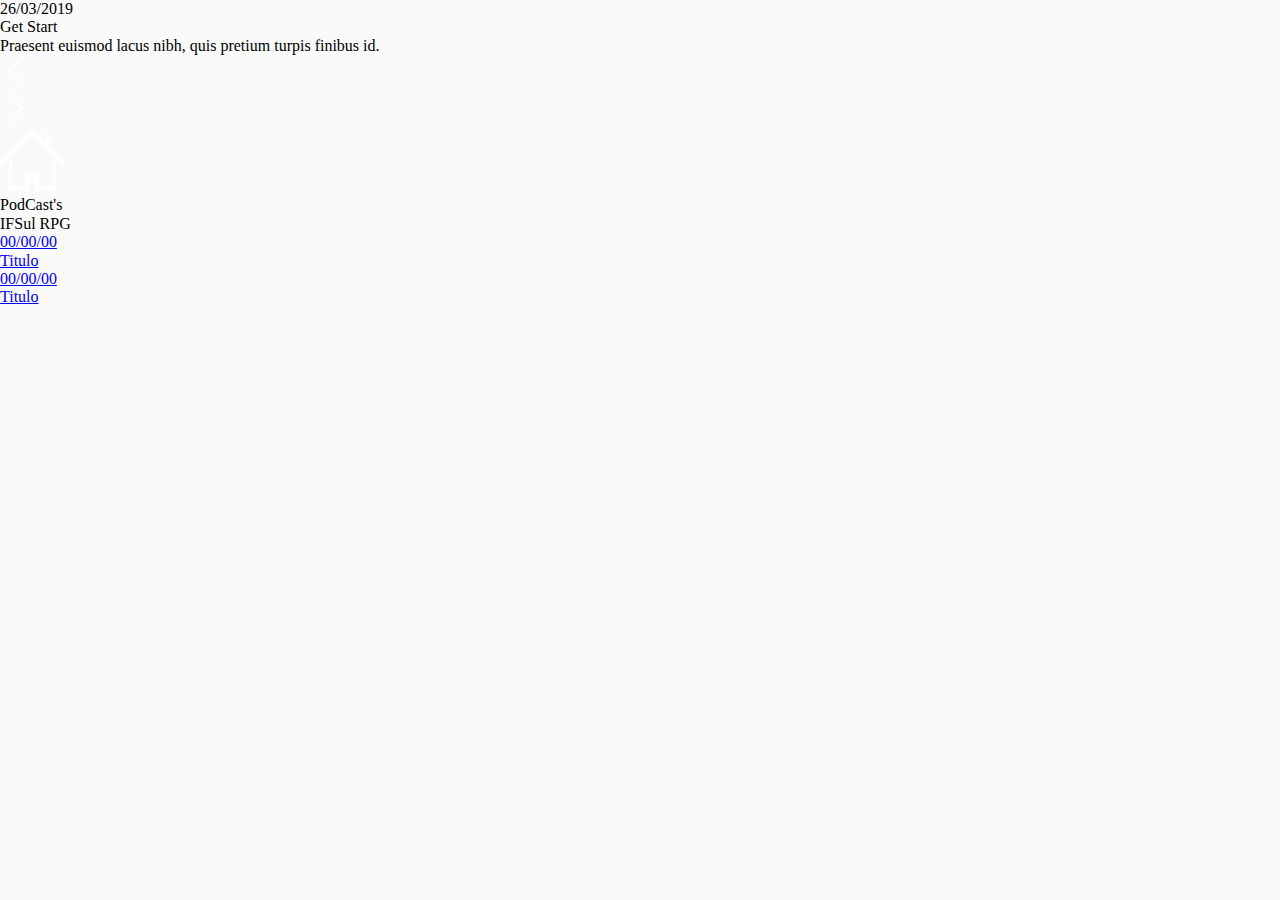
==== PAGES/podcast.html @ 2ef9dedf "New UI/UX" ====
<!DOCTYPE html>
<html>

<head>
    <title>IFSul RPG</title>
    <!--METAS-->
    <meta charset="UTF-8">
    <meta name="viewport" content="width=device-width, initial-scale=1">
    <meta http-equiv="X-UA-Compatible" content="IE=edge">
    <meta name="keywords" content="PodCast, RPG, IFSul">
    <meta name="language" content="PT-BR">
    <meta name="author" content="Nome">
    <meta name="robots" ontent="noindex">
    <meta name="googlebot" content="noindex">
    <!--LINKS CSS-->
    <link rel="stylesheet" type="text/CSS" href="../CSS/GERAL/GERAL.css">
    <link rel="stylesheet" type="text/CSS" href="../CSS/NORMALIZE/NORMALIZE.css">
    <link rel="stylesheet" type="text/CSS" href="../CSS/01 - HEADER/header.css">
    <link rel="stylesheet" type="text/CSS" href="../CSS/02 - CONTROLE/controle.css">
    <link rel="stylesheet" type="text/CSS" href="../CSS/03 - MAIN/main.css">
    <link rel="stylesheet" type="text/CSS" href="../CSS/P 01/01 CARDS/cards.css">
    <link rel="stylesheet" type="text/CSS" href="../CSS/06 - FOOTER/footer.css">
    <!--LINKS JS-->
    <script type="text/JavaScript" src="../JS/CONTROLE/controle.js"></script>
    <!--FONTES-->
    <link href="https://fonts.googleapis.com/css?family=Open+Sans" rel="stylesheet">
    <link href="https://fonts.googleapis.com/css?family=Lalezar" rel="stylesheet">
    <link href="https://fonts.googleapis.com/css?family=Rubik" rel="stylesheet">
    <!--FAV ICON-->
    <link rel="icon" type="image/png" href="#" />
</head>

<body onload="load()">
    <!-- 01 -->
    <header>
        <div class="content-top"></div>
        <div class="content-bot">
            <div class="container">
                <div class="data" id="data"></div>
                <div class="title" id="title"></div>
                <div class="text" id="text"></div>
            </div>
        </div>
    </header>

    <!-- 02 -->
    <div class="controle">
        <div class="container">
            <div class="btns">
                <div class="left"><img onclick="left()" src="../IMG/02 - CONTROLE/01.png"></div>
                <div class="right"><img onclick="right()" src="../IMG/02 - CONTROLE/02.png"></div>
            </div>
        </div>
    </div>
    <div class="controle" id="controleCards">
        <div class="container">
            <div class="btns">

                <a href="../index.html"><img src="../IMG/02 - CONTROLE/03.png"></a>

            </div>
        </div>
    </div>

    <!-- 03 -->
    <main>
        <div class="title">
            <div class="container">PodCast's</div>
        </div>
        <div class="sub">
            <div class="container">IFSul RPG</div>
        </div>
    </main>

    <!-- P 01-->
    <div class="cards">
        <!-- CARD 1-->
        <a href="#">
            <div class="card" id="card1">
                <div class="top">
                    <div class="container">00/00/00</div>
                </div>
                <div class="center"></div>
                <div class="bot">
                    <div class="container">Titulo</div>
                </div>
            </div>
        </a>
        <!-- CARD 2-->
        <a href="#">
            <div class="card" id="card2">
                <div class="top">
                    <div class="container">00/00/00</div>
                </div>
                <div class="center"></div>
                <div class="bot">
                    <div class="container">Titulo</div>
                </div>
            </div>
        </a>
    </div>
    <!-- 06 -->
    <footer></footer>
</body>

</html>
---- CSS/GERAL/GERAL.css ----
body {
    background-color: rgb(250, 250, 250);
}

:root {
    --cor: #3f3f3f;
    --verde: #6CDA98;
    --flex: flex;
    --justify: center;
    --align: center;
    --fonte1: 'Open Sans', sans-serif;
    --fonte2: 'Lalezar', cursive;
    --titulos: 'Rubik', sans-serif;
}
---- CSS/01 - HEADER/header.css ----
@media only screen and (max-width: 800px) {
    header {
        width: 100%;
        height: 400px;
        background-color: var(--cor);
        background-image: url("../../IMG/01\ -\ HEADER/01.jpg");
        background-position: center;
        background-size: cover;
        color: #fff;
    }
    header .content-top {
        width: 100%;
        height: 55%;
    }
    header .content-bot {
        width: 100%;
        height: 45%;
        display: var(--flex);
        justify-content: var(--justify);
        align-items: var(--align);
    }
    header .content-bot .container {
        width: 90%;
        height: 100%;
        /* background-color: brown; */
    }
    header .content-bot .container .data {
        display: var(--flex);
        align-items: var(--align);
        width: 100%;
        height: 20%;
        font-family: var(--fonte1);
        /* background-color: aqua; */
    }
    header .content-bot .container .title {
        display: var(--flex);
        align-items: var(--align);
        width: 100%;
        height: 30%;
        font-family: var(--fonte2);
        font-size: 28pt;
        /* background-color: blue; */
    }
    header .content-bot .container .text {
        display: var(--flex);
        align-items: var(--align);
        width: 100%;
        height: 25%;
        font-family: var(--fonte1);
        font-size: 10pt;
        /* background-color: chartreuse; */
    }
}
---- CSS/02 - CONTROLE/controle.css ----
@media only screen and (max-width: 800px) {
    .controle {
        margin-top: -34px;
        width: 100%;
        height: 56px;
        display: var(--flex);
        justify-content: var(--justify);
        align-items: var(--align);
        /* background-color: aquamarine; */
    }
    .controle .container {
        width: 85%;
        height: 100%;
        display: var(--flex);
        justify-content: flex-end;
        align-items: var(--align);
        /* background-color: brown; */
    }
    .controle .container .btns {
        border-radius: 8px;
        width: 120px;
        height: 90%;
        background-color: var(--verde);
        display: var(--flex);
        justify-content: var(--justify);
        align-items: var(--align);
        flex-wrap: nowrap;
        box-shadow: 0px 1px 10px 1px rgba(0, 0, 0, 0.05);
    }
    .controle .container .btns IMG {
        width: 35%;
        cursor: pointer;
    }
    .controle .container .btns .left {
        width: 50%;
        height: 100%;
        display: var(--flex);
        justify-content: var(--justify);
        align-items: var(--align);
    }
    .controle .container .btns .right {
        width: 50%;
        height: 100%;
        display: var(--flex);
        justify-content: var(--justify);
        align-items: var(--align);
    }
}
---- CSS/03 - MAIN/main.css ----
@media only screen and (max-width: 800px) {
    main {
        margin-top: 30px;
        width: 100%;
        height: 400px;
        color: #3f3f3f;
        /* background-color: var(--cor); */
    }
    main .title {
        width: 100%;
        height: 60px;
        display: var(--flex);
        justify-content: var(--justify);
        align-items: var(--align);
        /* background-color: aqua; */
    }
    main .title .container {
        width: 90%;
        height: 100%;
        display: var(--flex);
        align-items: var(--align);
        font-family: var(--titulos);
        font-size: 22pt;
    }
    main .sub {
        width: 100%;
        height: 20px;
        display: var(--flex);
        justify-content: var(--justify);
        align-items: var(--align);
        /* background-color: aqua; */
    }
    main .sub .container {
        width: 90%;
        height: 100%;
        display: var(--flex);
        align-items: var(--align);
        font-family: var(--fonte1);
        font-size: 10pt;
    }
    main .text {
        margin-top: 40px;
        width: 100%;
        height: 220px;
        display: var(--flex);
        justify-content: var(--justify);
        align-items: var(--align);
        /* background-color: aqua; */
    }
    main .text .container {
        width: 85%;
        height: 100%;
        display: var(--flex);
        align-items: var(--align);
        font-family: var(--titulos);
        font-size: 11pt;
        text-align: justify;
        /* background-color: aqua; */
    }
}
---- CSS/P 01/01 CARDS/cards.css ----
@media only screen and (max-width: 800px) {
    .cards {
        margin-top: -280px;
        width: 100%;
        /* background-color: var(--cor); */
        display: var(--flex);
        justify-content: var(--justify);
        align-items: var(--align);
        flex-wrap: wrap;
    }
    .cards a {
        width: 85%;
        height: 200px;
        border-radius: 8px;
        color: var(--cor);
        text-decoration: none;
        margin-bottom: 40px;
    }
    .cards a .card {
        width: 100%;
        height: 100%;
        background-color: var(--verde);
        border-radius: 8px;
    }
    .cards a .card .top {
        width: 100%;
        height: 20%;
        /* background-color: brown; */
        display: var(--flex);
        justify-content: var(--justify);
        align-items: var(--align);
    }
    .cards a .card .top .container {
        width: 85%;
        height: 100%;
        display: var(--flex);
        align-items: var(--align);
        font-family: var(--fonte1);
        /* background-color: chartreuse; */
    }
    .cards a .card .center {
        width: 100%;
        height: 20%;
    }
    .cards a .card .bot {
        width: 100%;
        height: 60%;
        display: var(--flex);
        justify-content: var(--justify);
        align-items: var(--align);
        /* background-color: blue; */
    }
    .cards a .card .bot .container {
        width: 85%;
        height: 100%;
        display: var(--flex);
        align-items: var(--align);
        font-family: var(--titulos);
        font-size: 24pt;
        /* background-color: chartreuse; */
    }
    #controleCards {
        margin-left: 38%;
        margin-top: -56px;
        width: 60px;
    }
    #controleCards .btns a {
        display: var(--flex);
        justify-content: var(--justify);
        align-items: var(--align);
        width: 100%;
        height: 100%;
    }
    #controleCards IMG {
        width: 45%;
    }
}
---- CSS/06 - FOOTER/footer.css ----
@media only screen and (max-width: 800px) {
    footer {
        width: 100%;
        height: 70px;
        background-color: rgb(235, 235, 235);
    }
}
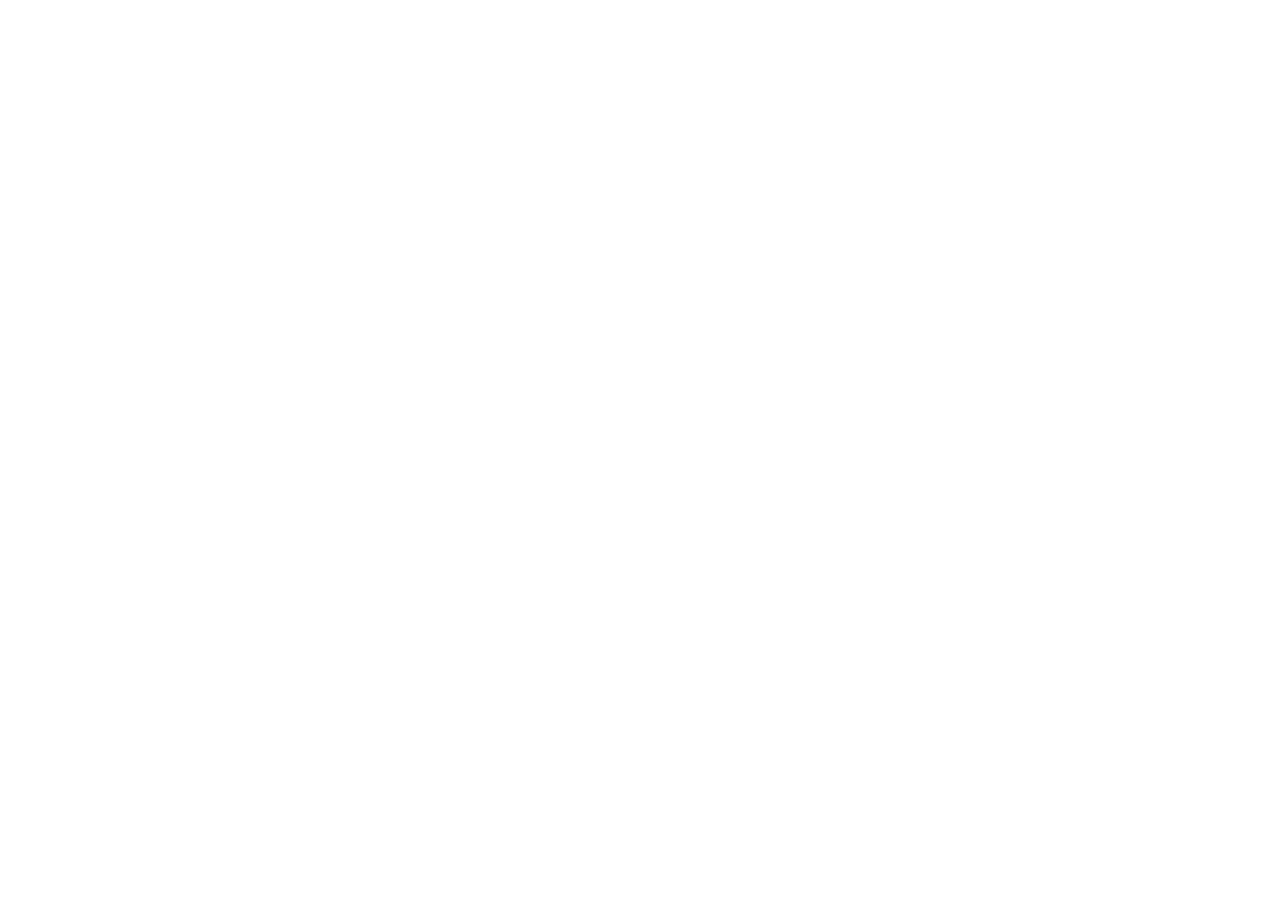
==== commit 97608502: "Podcast Page" ====
--- a/PAGES/podcast.html
+++ b/PAGES/podcast.html
@@ -56,7 +56,7 @@
         <div class="container">
             <div class="btns">
 
-                <a href="../index.html"><img src="../IMG/02 - CONTROLE/03.png"></a>
+                <a href="../index.html"><img src="../IMG/02 - CONTROLE/01.png"></a>
 
             </div>
         </div>
@@ -75,7 +75,7 @@
     <!-- P 01-->
     <div class="cards">
         <!-- CARD 1-->
-        <a href="#">
+        <a href="1 - PODCAST/podcast1.html">
             <div class="card" id="card1">
                 <div class="top">
                     <div class="container">00/00/00</div>
@@ -87,7 +87,7 @@
             </div>
         </a>
         <!-- CARD 2-->
-        <a href="#">
+        <a href="2 - PODCAST/podcast2.html">
             <div class="card" id="card2">
                 <div class="top">
                     <div class="container">00/00/00</div>
--- a/CSS/GERAL/GERAL.css
+++ b/CSS/GERAL/GERAL.css
@@ -11,4 +11,10 @@
     --fonte1: 'Open Sans', sans-serif;
     --fonte2: 'Lalezar', cursive;
     --titulos: 'Rubik', sans-serif;
+}
+
+@media only screen and (min-width:1024px) {
+    body {
+        display: none;
+    }
 }--- a/CSS/P 01/01 CARDS/cards.css
+++ b/CSS/P 01/01 CARDS/cards.css
@@ -74,4 +74,16 @@
     #controleCards IMG {
         width: 45%;
     }
+    #card1 {
+        background-image: url("../../../IMG/CARDS/01.jpg");
+        background-position: center;
+        background-size: cover;
+        color: #fff;
+    }
+    #card2 {
+        background-image: url("../../../IMG/CARDS/02.jpg");
+        background-position: center;
+        background-size: cover;
+        color: #fff;
+    }
 }